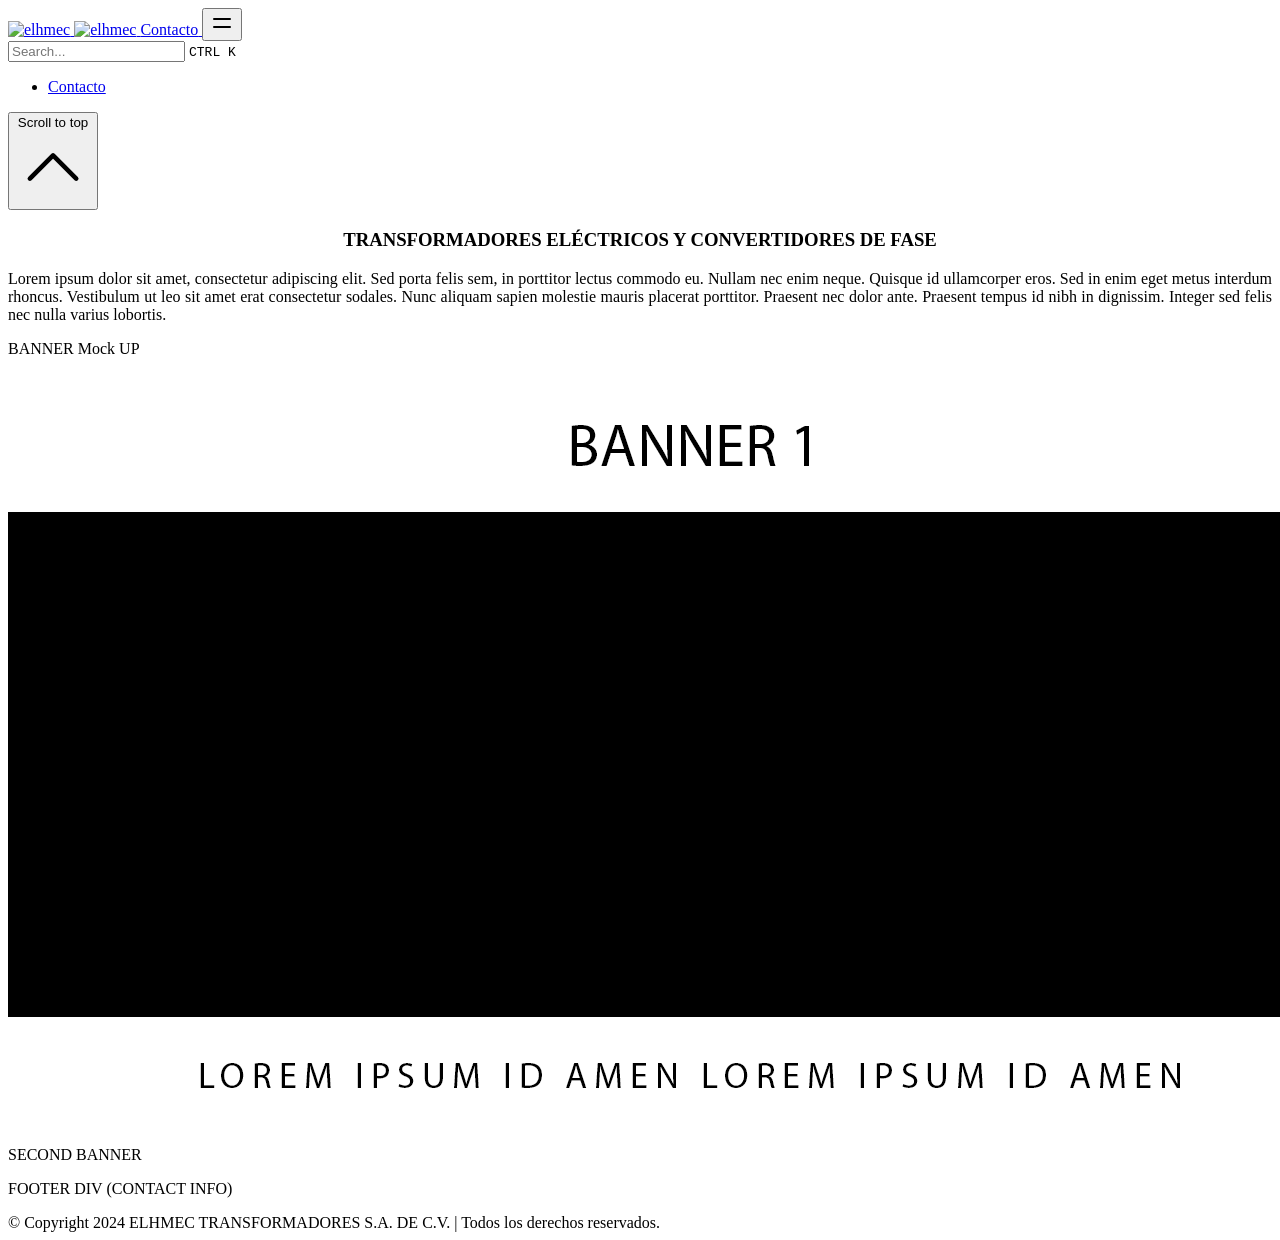
==== public/index.html @ a810070f "first commit" ====
<!DOCTYPE html>
<html lang="en"><head>
	<meta name="generator" content="Hugo 0.137.0"><script src="/livereload.js?mindelay=10&amp;v=2&amp;port=1313&amp;path=livereload" data-no-instant defer></script>
  <meta charset="utf-8" />
  <meta name="viewport" content="width=device-width, initial-scale=1.0" />
  <meta name="robots" content="noindex, nofollow" />
  <link rel="icon shortcut" href="/favicon.ico" sizes="32x32" />
<link rel="icon" href="/favicon.svg" type="image/svg+xml" />
<link rel="icon" href="/favicon-dark.svg" type="image/svg+xml" media="(prefers-color-scheme: dark)" />
<link rel="icon" href="/favicon-16x16.png" type="image/png" sizes="16x16" />
<link rel="icon" href="/favicon-32x32.png" type="image/png" sizes="32x32" />
<link rel="apple-touch-icon" href="/apple-touch-icon.png" sizes="180x180" />
<link fetchpriority="low" href="/site.webmanifest" rel="manifest" />

  <title>elhmec</title>
  <meta name="description" content="" />

  
    <link rel="canonical" href="//localhost:1313/" itemprop="url" />
  

  

<meta property="og:title" content="" />
<meta property="og:description" content="" />
<meta property="og:type" content="website" />
<meta property="og:url" content="//localhost:1313/" />

  
  <meta itemprop="name" content="elhmec">
  <meta itemprop="description" content="TRANSFORMADORES ELÉCTRICOS Y CONVERTIDORES DE FASE Lorem ipsum dolor sit amet, consectetur adipiscing elit. Sed porta felis sem, in porttitor lectus commodo eu. Nullam nec enim neque. Quisque id ullamcorper eros. Sed in enim eget metus interdum rhoncus. Vestibulum ut leo sit amet erat consectetur sodales. Nunc aliquam sapien molestie mauris placerat porttitor. Praesent nec dolor ante. Praesent tempus id nibh in dignissim. Integer sed felis nec nulla varius lobortis.">
  <meta itemprop="datePublished" content="2024-11-13T19:23:19-06:00">
  <meta itemprop="dateModified" content="2024-11-13T19:23:19-06:00">
  <meta itemprop="wordCount" content="79">
  <meta name="twitter:card" content="summary">
  <meta name="twitter:title" content="elhmec">
  <meta name="twitter:description" content="TRANSFORMADORES ELÉCTRICOS Y CONVERTIDORES DE FASE Lorem ipsum dolor sit amet, consectetur adipiscing elit. Sed porta felis sem, in porttitor lectus commodo eu. Nullam nec enim neque. Quisque id ullamcorper eros. Sed in enim eget metus interdum rhoncus. Vestibulum ut leo sit amet erat consectetur sodales. Nunc aliquam sapien molestie mauris placerat porttitor. Praesent nec dolor ante. Praesent tempus id nibh in dignissim. Integer sed felis nec nulla varius lobortis.">

    <link href="/css/compiled/main.css" rel="stylesheet" />



  <link href="/css/custom.css" rel="stylesheet" />





  <script>
     
    const defaultTheme = 'light';

    const setDarkTheme = () => {
      document.documentElement.classList.add("dark");
      document.documentElement.style.colorScheme = "dark";
    }
    const setLightTheme = () => {
      document.documentElement.classList.remove("dark");
      document.documentElement.style.colorScheme = "light";
    }

    if ("color-theme" in localStorage) {
      localStorage.getItem("color-theme") === "dark" ? setDarkTheme() : setLightTheme();
    } else {
      defaultTheme === "dark" ? setDarkTheme() : setLightTheme();
      if (defaultTheme === "system") {
        window.matchMedia("(prefers-color-scheme: dark)").matches ? setDarkTheme() : setLightTheme();
      }
    }
  </script>

  
</head>
<body dir="ltr"><div class="nav-container hx-sticky hx-top-0 hx-z-20 hx-w-full hx-bg-transparent print:hx-hidden">
  <div class="nav-container-blur hx-pointer-events-none hx-absolute hx-z-[-1] hx-h-full hx-w-full hx-bg-white dark:hx-bg-dark hx-shadow-[0_2px_4px_rgba(0,0,0,.02),0_1px_0_rgba(0,0,0,.06)] contrast-more:hx-shadow-[0_0_0_1px_#000] dark:hx-shadow-[0_-1px_0_rgba(255,255,255,.1)_inset] contrast-more:dark:hx-shadow-[0_0_0_1px_#fff]"></div>

  <nav class="hx-mx-auto hx-flex hx-items-center hx-justify-end hx-gap-2 hx-h-16 hx-px-6 hx-max-w-[90rem]">
    <a class="hx-flex hx-items-center hover:hx-opacity-75 ltr:hx-mr-auto rtl:hx-ml-auto" href="/">
        <img class="hx-block dark:hx-hidden" src="/elhmec-logo.svg" alt="elhmec" height="80" width="160" />
        <img class="hx-hidden dark:hx-block" src="/elhmec-logo.svg" alt="elhmec" height="80" width="160" />
    </a><a
            title="Contacto"
            href="/contacto"
            
            class="hx-text-sm contrast-more:hx-text-gray-700 contrast-more:dark:hx-text-gray-100 hx-relative -hx-ml-2 hx-hidden hx-whitespace-nowrap hx-p-2 md:hx-inline-block hx-text-gray-600 hover:hx-text-gray-800 dark:hx-text-gray-400 dark:hover:hx-text-gray-200"
          >
            <span class="hx-text-center">Contacto</span>
          </a><button type="button" aria-label="Menu" class="hamburger-menu -hx-mr-2 hx-rounded hx-p-2 active:hx-bg-gray-400/20 md:hx-hidden"><svg height=24 fill="none" viewBox="0 0 24 24" stroke="currentColor"><g><path stroke-linecap="round" stroke-linejoin="round" stroke-width="2" d="M4 8H20"></path></g><g><path stroke-linecap="round" stroke-linejoin="round" stroke-width="2" d="M4 16H20"></path></g></svg></button>
  </nav>
</div>

  <div class='hx-mx-auto hx-flex hx-max-w-screen-xl'>
    <div class="mobile-menu-overlay [transition:background-color_1.5s_ease] hx-fixed hx-inset-0 hx-z-10 hx-bg-black/80 dark:hx-bg-black/60 hx-hidden"></div>
<aside class="sidebar-container hx-flex hx-flex-col print:hx-hidden md:hx-top-16 md:hx-shrink-0 md:hx-w-64 md:hx-self-start max-md:[transform:translate3d(0,-100%,0)] md:hx-hidden xl:hx-block">
  
  <div class="hx-px-4 hx-pt-4 md:hx-hidden">
    <div class="search-wrapper hx-relative md:hx-w-64">
  <div class="hx-relative hx-flex hx-items-center hx-text-gray-900 contrast-more:hx-text-gray-800 dark:hx-text-gray-300 contrast-more:dark:hx-text-gray-300">
    <input
      placeholder="Search..."
      class="search-input hx-block hx-w-full hx-appearance-none hx-rounded-lg hx-px-3 hx-py-2 hx-transition-colors hx-text-base hx-leading-tight md:hx-text-sm hx-bg-black/[.05] dark:hx-bg-gray-50/10 focus:hx-bg-white dark:focus:hx-bg-dark placeholder:hx-text-gray-500 dark:placeholder:hx-text-gray-400 contrast-more:hx-border contrast-more:hx-border-current"
      type="search"
      value=""
      spellcheck="false"
    />
    <kbd
      class="hx-absolute hx-my-1.5 hx-select-none ltr:hx-right-1.5 rtl:hx-left-1.5 hx-h-5 hx-rounded hx-bg-white hx-px-1.5 hx-font-mono hx-text-[10px] hx-font-medium hx-text-gray-500 hx-border dark:hx-border-gray-100/20 dark:hx-bg-dark/50 contrast-more:hx-border-current contrast-more:hx-text-current contrast-more:dark:hx-border-current hx-items-center hx-gap-1 hx-transition-opacity hx-pointer-events-none hx-hidden sm:hx-flex"
    >
      CTRL K
    </kbd>
  </div>

  <div>
    <ul
      class="search-results hextra-scrollbar hx-hidden hx-border hx-border-gray-200 hx-bg-white hx-text-gray-100 dark:hx-border-neutral-800 dark:hx-bg-neutral-900 hx-absolute hx-top-full hx-z-20 hx-mt-2 hx-overflow-auto hx-overscroll-contain hx-rounded-xl hx-py-2.5 hx-shadow-xl hx-max-h-[min(calc(50vh-11rem-env(safe-area-inset-bottom)),400px)] md:hx-max-h-[min(calc(100vh-5rem-env(safe-area-inset-bottom)),400px)] hx-inset-x-0 ltr:md:hx-left-auto rtl:md:hx-right-auto contrast-more:hx-border contrast-more:hx-border-gray-900 contrast-more:dark:hx-border-gray-50 hx-w-screen hx-min-h-[100px] hx-max-w-[min(calc(100vw-2rem),calc(100%+20rem))]"
      style="transition: max-height 0.2s ease 0s;"
    ></ul>
  </div>
</div>

  </div>
  <div class="hextra-scrollbar hx-overflow-y-auto hx-overflow-x-hidden hx-p-4 hx-grow md:hx-h-[calc(100vh-var(--navbar-height)-var(--menu-height))]">
    <ul class="hx-flex hx-flex-col hx-gap-1 md:hx-hidden">
      
      
          <li class=""><a
    class="hx-flex hx-items-center hx-justify-between hx-gap-2 hx-cursor-pointer hx-rounded hx-px-2 hx-py-1.5 hx-text-sm hx-transition-colors [-webkit-tap-highlight-color:transparent] [-webkit-touch-callout:none] [word-break:break-word]
      hx-text-gray-500 hover:hx-bg-gray-100 hover:hx-text-gray-900 contrast-more:hx-border contrast-more:hx-border-transparent contrast-more:hx-text-gray-900 contrast-more:hover:hx-border-gray-900 dark:hx-text-neutral-400 dark:hover:hx-bg-primary-100/5 dark:hover:hx-text-gray-50 contrast-more:dark:hx-text-gray-50 contrast-more:dark:hover:hx-border-gray-50"
    href="/contacto/"
    
  >Contacto
    </a></li>
    </ul>

    <div class="max-xl:hx-hidden hx-h-0 hx-w-64 hx-shrink-0"></div></div>
  
  </aside>
    
<nav class="hextra-toc hx-order-last hx-hidden hx-w-64 hx-shrink-0 xl:hx-block print:hx-hidden hx-px-4" aria-label="table of contents">
    <div class="hextra-scrollbar hx-sticky hx-top-16 hx-overflow-y-auto hx-pr-4 hx-pt-6 hx-text-sm [hyphens:auto] hx-max-h-[calc(100vh-var(--navbar-height)-env(safe-area-inset-bottom))] ltr:hx--mr-4 rtl:hx--ml-4">
      <div class=" hx-sticky hx-bottom-0 hx-flex hx-flex-col hx-items-start hx-gap-2 hx-pb-8 dark:hx-border-neutral-800 contrast-more:hx-border-t contrast-more:hx-border-neutral-400 contrast-more:hx-shadow-none contrast-more:dark:hx-border-neutral-400">
        <button aria-hidden="true" id="backToTop" onClick="scrollUp();" class="hx-transition-all hx-duration-75 hx-opacity-0 hx-text-xs hx-font-medium hx-text-gray-500 hover:hx-text-gray-900 dark:hx-text-gray-400 dark:hover:hx-text-gray-100 contrast-more:hx-text-gray-800 contrast-more:dark:hx-text-gray-50">
          <span>Scroll to top</span>
          <svg xmlns="http://www.w3.org/2000/svg" fill="none" viewBox="0 0 24 24" stroke-width="1.5" stroke="currentColor" class="hx-inline ltr:hx-ml-1 rtl:hx-mr-1 hx-h-3.5 hx-w-3.5 hx-border hx-rounded-full hx-border-gray-500 hover:hx-border-gray-900 dark:hx-border-gray-400 dark:hover:hx-border-gray-100 contrast-more:hx-border-gray-800 contrast-more:dark:hx-border-gray-50">
            <path stroke-linecap="round" stroke-linejoin="round" d="M4.5 15.75l7.5-7.5 7.5 7.5" />
          </svg>
        </button>
      </div>
    </div>
  </nav>


    <article class="hx-w-full hx-break-words hx-flex hx-min-h-[calc(100vh-var(--navbar-height))] hx-min-w-0 hx-justify-center hx-pb-8 hx-pr-[calc(env(safe-area-inset-right)-1.5rem)]">
      <main class="hx-w-full hx-min-w-0 hx-max-w-6xl hx-px-6 hx-pt-4 md:hx-px-12">
        
        <div class="content">
          


<div align="center">
 <h3> TRANSFORMADORES ELÉCTRICOS Y CONVERTIDORES DE FASE </h3> 
</div>
  <p align="justify" class="speshal-fancy-custom">
   Lorem ipsum dolor sit amet, consectetur adipiscing elit. Sed porta felis sem, in porttitor lectus commodo eu. Nullam nec enim neque. Quisque id ullamcorper eros. Sed in enim eget metus interdum rhoncus. Vestibulum ut leo sit amet erat consectetur sodales. Nunc aliquam sapien molestie mauris placerat porttitor. Praesent nec dolor ante. Praesent tempus id nibh in dignissim. Integer sed felis nec nulla varius lobortis. 
  </p>

 

<p>BANNER Mock UP
<img src="banners/banner1-mockup.png" alt="Alt img" loading="lazy" /></p>
<p>SECOND BANNER</p>
<p>FOOTER DIV (CONTACT INFO)</p>

        </div>
      </main>
    </article>
  </div>

      <footer class="hextra-footer hx-bg-gray-100 hx-pb-[env(safe-area-inset-bottom)] dark:hx-bg-neutral-900 print:hx-bg-transparent"><div class="hx-mx-auto hx-flex hx-gap-2 hx-py-2 hx-px-4 hx-max-w-screen-xl"></div><div
    class="hx-max-w-screen-xl hx-mx-auto hx-flex hx-justify-center hx-py-12 hx-pl-[max(env(safe-area-inset-left),1.5rem)] hx-pr-[max(env(safe-area-inset-right),1.5rem)] hx-text-gray-600 dark:hx-text-gray-400 md:hx-justify-start"
  >
    <div class="hx-flex hx-w-full hx-flex-col hx-items-center sm:hx-items-start"><div class="hx-mt-6 hx-text-xs">© Copyright 2024 ELHMEC TRANSFORMADORES S.A. DE C.V. | Todos los derechos reservados.</div>
    </div>
  </div>
</footer>
    
    <script defer src="/js/main.js" integrity=""></script>


<script defer src="/lib/flexsearch/flexsearch.bundle.min.0425860527cc9968f9f049421c7a56b39327d475e2e3a8f550416be3a9134327.js" integrity="sha256-BCWGBSfMmWj58ElCHHpWs5Mn1HXi46j1UEFr46kTQyc="></script>
    <script defer src="/en.search.js" integrity=""></script>


  </body>
</html>
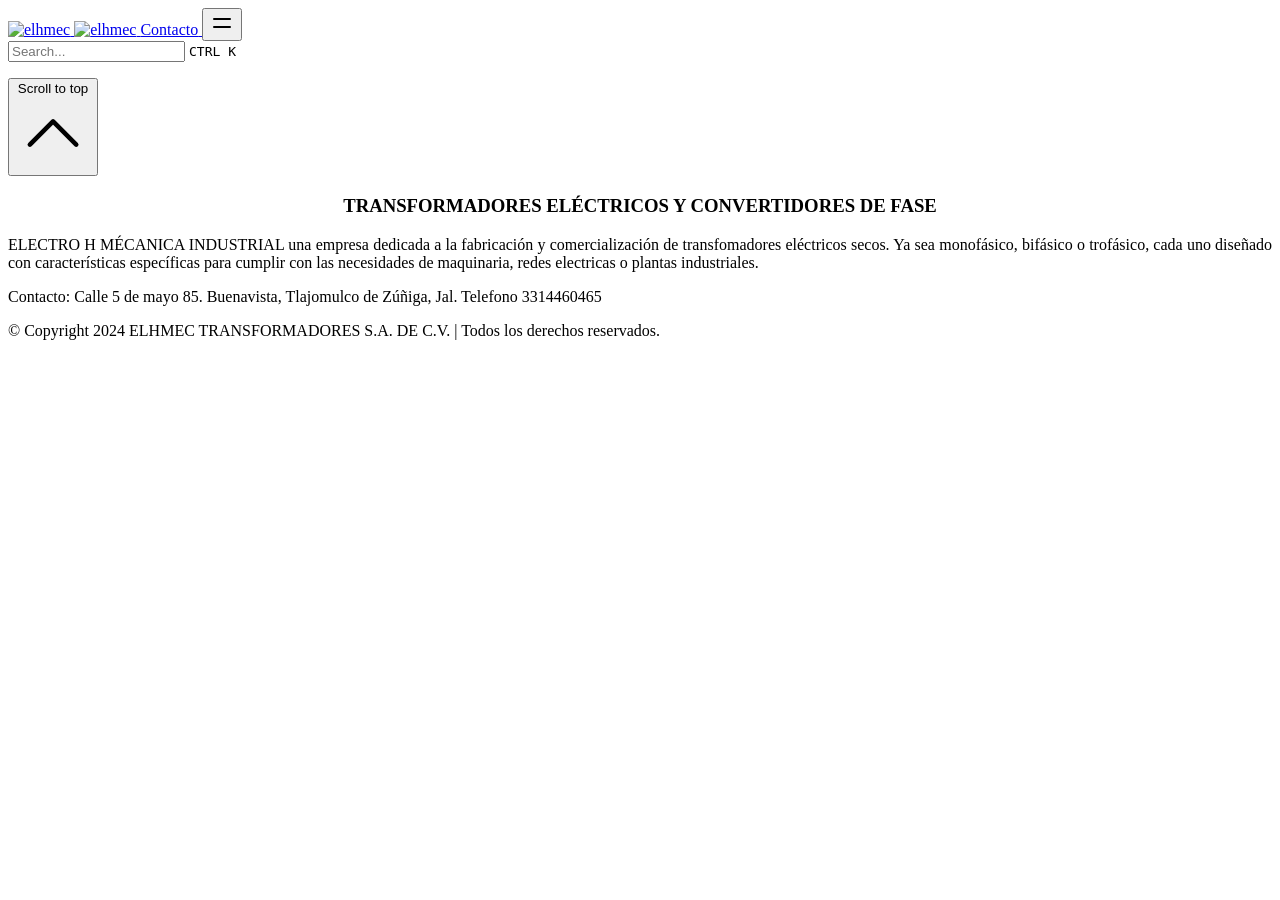
==== commit 43ae0c48: "deploy" ====
--- a/public/index.html
+++ b/public/index.html
@@ -28,13 +28,13 @@
 
   
   <meta itemprop="name" content="elhmec">
-  <meta itemprop="description" content="TRANSFORMADORES ELÉCTRICOS Y CONVERTIDORES DE FASE Lorem ipsum dolor sit amet, consectetur adipiscing elit. Sed porta felis sem, in porttitor lectus commodo eu. Nullam nec enim neque. Quisque id ullamcorper eros. Sed in enim eget metus interdum rhoncus. Vestibulum ut leo sit amet erat consectetur sodales. Nunc aliquam sapien molestie mauris placerat porttitor. Praesent nec dolor ante. Praesent tempus id nibh in dignissim. Integer sed felis nec nulla varius lobortis.">
+  <meta itemprop="description" content="TRANSFORMADORES ELÉCTRICOS Y CONVERTIDORES DE FASE ELECTRO H MÉCANICA INDUSTRIAL una empresa dedicada a la fabricación y comercialización de transfomadores eléctricos secos. Ya sea monofásico, bifásico o trofásico, cada uno diseñado con características específicas para cumplir con las necesidades de maquinaria, redes electricas o plantas industriales. Contacto: Calle 5 de mayo 85. Buenavista, Tlajomulco de Zúñiga, Jal. Telefono 3314460465">
   <meta itemprop="datePublished" content="2024-11-13T19:23:19-06:00">
   <meta itemprop="dateModified" content="2024-11-13T19:23:19-06:00">
-  <meta itemprop="wordCount" content="79">
+  <meta itemprop="wordCount" content="59">
   <meta name="twitter:card" content="summary">
   <meta name="twitter:title" content="elhmec">
-  <meta name="twitter:description" content="TRANSFORMADORES ELÉCTRICOS Y CONVERTIDORES DE FASE Lorem ipsum dolor sit amet, consectetur adipiscing elit. Sed porta felis sem, in porttitor lectus commodo eu. Nullam nec enim neque. Quisque id ullamcorper eros. Sed in enim eget metus interdum rhoncus. Vestibulum ut leo sit amet erat consectetur sodales. Nunc aliquam sapien molestie mauris placerat porttitor. Praesent nec dolor ante. Praesent tempus id nibh in dignissim. Integer sed felis nec nulla varius lobortis.">
+  <meta name="twitter:description" content="TRANSFORMADORES ELÉCTRICOS Y CONVERTIDORES DE FASE ELECTRO H MÉCANICA INDUSTRIAL una empresa dedicada a la fabricación y comercialización de transfomadores eléctricos secos. Ya sea monofásico, bifásico o trofásico, cada uno diseñado con características específicas para cumplir con las necesidades de maquinaria, redes electricas o plantas industriales. Contacto: Calle 5 de mayo 85. Buenavista, Tlajomulco de Zúñiga, Jal. Telefono 3314460465">
 
     <link href="/css/compiled/main.css" rel="stylesheet" />
 
@@ -123,13 +123,6 @@
     <ul class="hx-flex hx-flex-col hx-gap-1 md:hx-hidden">
       
       
-          <li class=""><a
-    class="hx-flex hx-items-center hx-justify-between hx-gap-2 hx-cursor-pointer hx-rounded hx-px-2 hx-py-1.5 hx-text-sm hx-transition-colors [-webkit-tap-highlight-color:transparent] [-webkit-touch-callout:none] [word-break:break-word]
-      hx-text-gray-500 hover:hx-bg-gray-100 hover:hx-text-gray-900 contrast-more:hx-border contrast-more:hx-border-transparent contrast-more:hx-text-gray-900 contrast-more:hover:hx-border-gray-900 dark:hx-text-neutral-400 dark:hover:hx-bg-primary-100/5 dark:hover:hx-text-gray-50 contrast-more:dark:hx-text-gray-50 contrast-more:dark:hover:hx-border-gray-50"
-    href="/contacto/"
-    
-  >Contacto
-    </a></li>
     </ul>
 
     <div class="max-xl:hx-hidden hx-h-0 hx-w-64 hx-shrink-0"></div></div>
@@ -161,15 +154,17 @@
  <h3> TRANSFORMADORES ELÉCTRICOS Y CONVERTIDORES DE FASE </h3> 
 </div>
   <p align="justify" class="speshal-fancy-custom">
-   Lorem ipsum dolor sit amet, consectetur adipiscing elit. Sed porta felis sem, in porttitor lectus commodo eu. Nullam nec enim neque. Quisque id ullamcorper eros. Sed in enim eget metus interdum rhoncus. Vestibulum ut leo sit amet erat consectetur sodales. Nunc aliquam sapien molestie mauris placerat porttitor. Praesent nec dolor ante. Praesent tempus id nibh in dignissim. Integer sed felis nec nulla varius lobortis. 
+  ELECTRO H MÉCANICA INDUSTRIAL una empresa  dedicada a la fabricación y comercialización de transfomadores eléctricos secos. Ya sea monofásico, bifásico o trofásico, cada uno diseñado con características específicas para cumplir con las necesidades de maquinaria, redes electricas o plantas industriales. 
   </p>
+
+<p align="justify" class="speshal-fancy-custom"> 
+Contacto: 
+
+Calle 5 de mayo 85. Buenavista, Tlajomulco de Zúñiga, Jal.
+Telefono 3314460465
 
  
 
-<p>BANNER Mock UP
-<img src="banners/banner1-mockup.png" alt="Alt img" loading="lazy" /></p>
-<p>SECOND BANNER</p>
-<p>FOOTER DIV (CONTACT INFO)</p>
 
         </div>
       </main>
